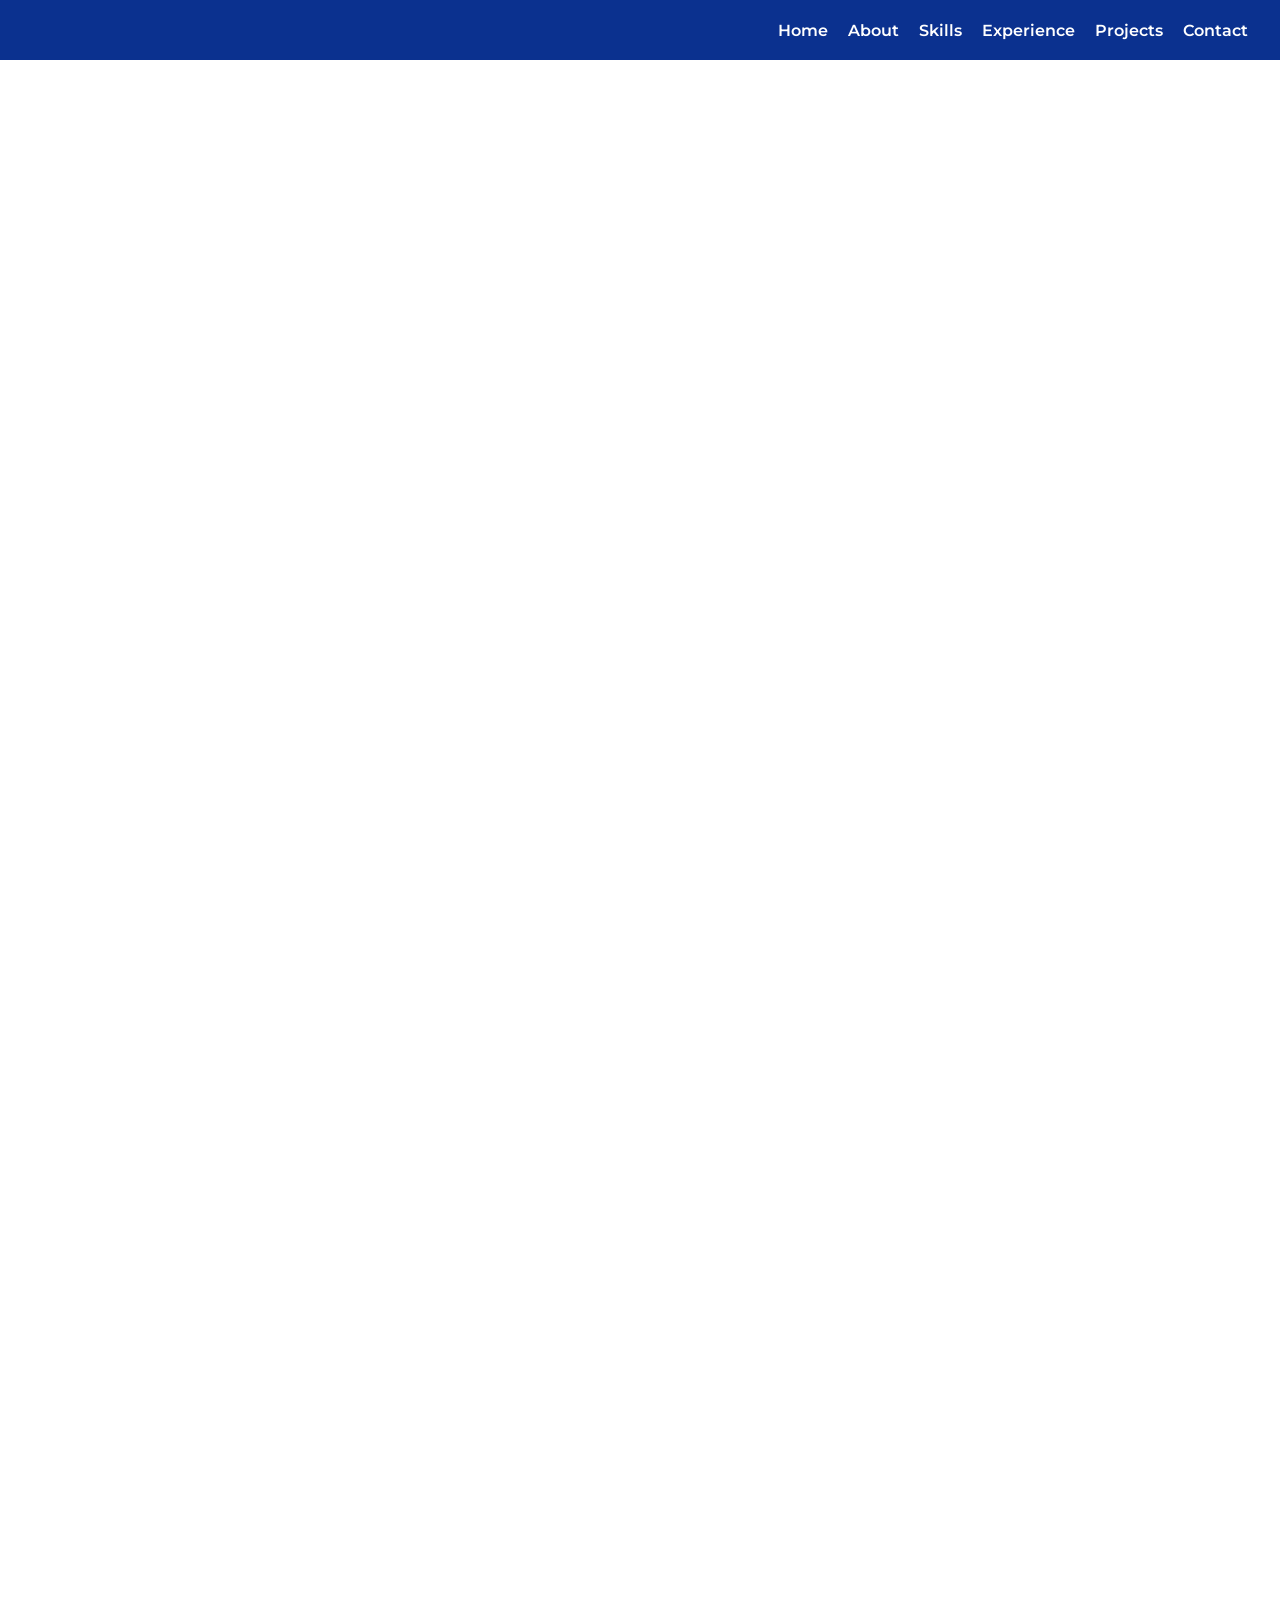
==== index.html @ 1edc6cfa "Update index.html" ====
<!DOCTYPE html>
<html lang="en">
<head>
  <meta charset="UTF-8">
  <meta name="viewport" content="width=device-width, initial-scale=1.0">
  <title>Martin Vu</title>
  <meta name="description" content="Martin Vu's Portfolio Site">
  <link rel="icon" href="/favicon.ico">
  <meta property="og:image" content="https://ik.imagekit.io/martinvu/Website_Preview_9UZVEzHGC6i.png?ik-sdk-version=javascript-1.4.3&updatedAt=1643933086408">
  <link rel="preconnect" href="https://fonts.googleapis.com">
  <link rel="preconnect" href="https://fonts.gstatic.com" crossorigin>
  <link href="https://fonts.googleapis.com/css2?family=Montserrat:wght@400;600&display=swap" rel="stylesheet">
  <link rel="icon" type="image/png" sizes="32x32" href="assets/favicon-32x32.png">
  <link rel="stylesheet" href="style.css">
  <link href='https://unpkg.com/boxicons@2.1.4/css/boxicons.min.css' rel='stylesheet'>
  <script src="https://cdn.jsdelivr.net/npm/typed.js@2.0.12"></script>
</head>
  <body id="app">
<!-- Navigation -->
<nav class="navbar">
  <!-- Hamburger Menu for Mobile/Tablet -->
  <div class="menu-toggle" onclick="toggleMenu()" id="menu-toggle">
    <span></span>
    <span></span>
    <span></span>
  </div>

  <!-- Dropdown Menu for Mobile/Tablet -->
  <div class="dropdown-menu" id="nav-links">
    <a href="#home">Home</a>
    <a href="#about">About</a>
    <a href="#skills">Skills</a>
    <a href="#experience">Experience</a>
    <a href="#projects">Projects</a>
    <a href="#contact">Contact</a>
  </div>

<!-- Top-Right Nav for Desktop -->
<div class="desktop-nav">
  <a href="#home">Home</a>
  <a href="#about">About</a>
  <a href="#skills">Skills</a>
  <a href="#experience">Experience</a>
  <a href="#projects">Projects</a>
  <a href="#contact">Contact</a>
</div>
</nav>
 <!-- Fullscreen Header (acts as #home section) -->
<header id="home">
  <div class="flex flex-col justify-center items-center h-screen text-center text-white">
    <!-- Typed.js strings -->
<div id="typed-strings">
  <p>Hi, I'm Martin Vu</p>
</div>
    <!-- Typed.js output -->
    <span id="typed" style="font-size: 3rem;"></span>

    <!-- Social Icons -->
    <div class="social-links mt-4">
      <a href="mailto:martinvu777@gmail.com" target="_blank" rel="noopener noreferrer" class="email">
        <i class="bx bx-envelope"></i>
      </a>
      <a href="https://www.linkedin.com/in/martin-k-vu/" target="_blank" rel="noopener noreferrer" class="linkedin">
        <i class="bx bxl-linkedin"></i>
      </a>
      <a href="https://github.com/martinkvu" target="_blank" rel="noopener noreferrer" class="github">
        <i class="bx bxl-github"></i>
      </a>
    </div>
  </div>
</header>


  <main id="main">
<section class="section" id="about">
    <h2 style="color: #0B318F;">About</h2>
  <div class="about-content">
    <div class="profile-container">
      <img src="assets/BEBE8C91-766B-4C2F-8E71-6CD8BD14B9A4.JPG" alt="Profile Picture" class="profile-picture">
    </div>
<div class="about-description" style="color: black;">
<p>
  I am a graduate of 
  <a href="https://www.utexas.edu/" style="color: #BF5700; text-decoration: none;" target="_blank">
    the University of Texas at Austin
  </a>
  with a Bachelor of Science in Mathematics, a minor in Business, and a certificate in Scientific Computation & Data Sciences.
</p>
            <p>Recently, I conducted research at UT’s Urban Ecosystem Streams, focusing on environmental science and data analysis. 
            My responsibilities encompassed exploratory data analysis, statistical analysis and modeling, data visualizations, 
            data science, and data mining.</p>
            
            <p> In my free time, I enjoy swimming, running, traveling, and playing the viola and the piano.</p>
        </div>
  </div>
</section>
    
    <section class="section" id="skills">
      <h2 style = "color: #0B318F;" >Skills</h2>
      <div class="skills-grid">
          <div class="col mt-4 aos-init aos-animate data-aos="zoom-in" data-aos-delay="100">
            <div class="icon-box iconbox-blue">
              <div class="icon">
                <img src="assets/python-logo-only.png">
              </div>
              <h4>Python</h4>
            </div>
          </div>
          <div class="col mt-4 aos-init aos-animate data-aos="zoom-in" data-aos-delay="100">
            <div class="icon-box iconbox-blue">
              <div class="icon">
                <img src="assets/R_logo.png">
              </div>
              <h4>R</h4>
            </div>
          </div>    
              <div class="col mt-4 aos-init aos-animate data-aos="zoom-in" data-aos-delay="100">
            <div class="icon-box iconbox-blue">
              <div class="icon">
                <img src="assets/sqllogo.png">
              </div>
              <h4>SQL</h4>
            </div>
          </div>    
<div class="col mt-4 aos-init aos-animate data-aos="zoom-in" data-aos-delay="100">
            <div class="icon-box iconbox-blue">
              <div class="icon">
                <img src="assets/htmllogo.png">
              </div>
              <h4>HTML</h4>
            </div>
          </div>    
<div class="col mt-4 aos-init aos-animate data-aos="zoom-in" data-aos-delay="100">
            <div class="icon-box iconbox-blue">
              <div class="icon">
                <img src="assets/csslogo.png">
              </div>
              <h4>CSS</h4>
            </div>
          </div>            
<div class="col mt-4 aos-init aos-animate data-aos="zoom-in" data-aos-delay="100">
            <div class="icon-box iconbox-blue">
              <div class="icon">
                <img src="assets/javascriptlogo.png">
              </div>
              <h4>JavaScript</h4>
            </div>
          </div>    
<div class="col mt-4 aos-init aos-animate data-aos="zoom-in" data-aos-delay="100">
            <div class="icon-box iconbox-blue">
              <div class="icon">
                <img src="assets/javalogo.png">
              </div>
              <h4>Java</h4>
            </div>
          </div>    
        <div class="col mt-4 aos-init aos-animate data-aos="zoom-in" data-aos-delay="100">
            <div class="icon-box iconbox-blue">
              <div class="icon">
                <img src="assets/excellogo.png">
              </div>
              <h4>Excel</h4>
            </div>
          </div>    
<div class="col mt-4 aos-init aos-animate data-aos="zoom-in" data-aos-delay="100">
            <div class="icon-box iconbox-blue">
              <div class="icon">
                <img src="assets/tableaulogo.png">
              </div>
              <h4>Tableau</h4>
            </div>
          </div>    
<div class="col mt-4 aos-init aos-animate data-aos="zoom-in" data-aos-delay="100">
            <div class="icon-box iconbox-blue">
              <div class="icon">
                <img src="assets/powerbilogo.png">
              </div>
              <h4>Power BI</h4>
            </div>
          </div>    
<div class="col mt-4 aos-init aos-animate data-aos="zoom-in" data-aos-delay="100">
            <div class="icon-box iconbox-blue">
              <div class="icon">
                <img src="assets/azurelogo.png">
              </div>
              <h4>Azure</h4>
            </div>
          </div>    
    <div class="col mt-4 aos-init aos-animate data-aos="zoom-in" data-aos-delay="100">
            <div class="icon-box iconbox-blue">
              <div class="icon">
                <img src="assets/matlablogo.png">
              </div>
              <h4>MATLAB</h4>
            </div>
          </div>        
<div class="col mt-4 aos-init aos-animate data-aos="zoom-in" data-aos-delay="100">
            <div class="icon-box iconbox-blue">
              <div class="icon">
                <img src="assets/c++logo.png">
              </div>
              <h4>C++</h4>
            </div>
          </div>    
<div class="col mt-4 aos-init aos-animate data-aos="zoom-in" data-aos-delay="100">
            <div class="icon-box iconbox-blue">
              <div class="icon">
                <img src="assets/snowflakelogo.png">
              </div>
              <h4>Snowflake</h4>
            </div>
          </div>   
        <div class="col mt-4 aos-init aos-animate data-aos="zoom-in" data-aos-delay="100">
            <div class="icon-box iconbox-blue">
              <div class="icon">
                <img src="assets/aws.png">
              </div>
            <h4 style="text-align: center;">Amazon Web Services (AWS)</h4>
            </div>
          </div>      
        <div class="col mt-4 aos-init aos-animate data-aos="zoom-in" data-aos-delay="100">
            <div class="icon-box iconbox-blue">
              <div class="icon">
                <img src="assets/reactjs.png">
              </div>
              <h4>React</h4>
            </div>
          </div>         
    </section>
<section class="section" id="experience">
  <h2 style="color: #0B318F;">Experience</h2>
  <div class="experience-grid">
    <div class="experience-box aos-init aos-animate" data-aos="zoom-in" data-aos-delay="100">
      <div class="icon">
        <img src="assets/urbeco.png" alt="Urban Ecosystems">
      </div>
  <h4>
    <a href="https://sites.utexas.edu/urbanecosystems/" target="_blank" class="experience-link">
      <strong>University of Texas Urban Ecosystems Stream</strong>
    </a>
  </h4>
  <p>Postbaccalaureate Researcher<br><em>August 2024 - Present</em></p>
  <ul>
  <li>Conducted an individual research project on the impact of organic pollutants on human health in Pacific Northwest streams to assess potential health risks to humans.</li>
  <li>Developed machine learning models to predict Waller Creek pollutant levels which have resulted in a 22% increase in accuracy compared to previous models.</li>
  <li>Mentored 108 students in Biology and Chemistry Labs and provided guidance in data analysis and research methods.</li>
  </ul>
    </div>

    <div class="experience-box aos-init aos-animate" data-aos="zoom-in" data-aos-delay="100">
      <div class="icon">
        <img src="assets/ppsc.png" alt="Prime Process Safety Center">
      </div>
  <h4>
    <a href="https://primeprocesssafety.com/" target="_blank" class="experience-link">
      <strong>Prime Process Safety Center</strong>
    </a>
  </h4>
    <p>Process Safety Lab Technician<br><em>August 2024 - March 2025</em></p>
    <ul>
    <li>Streamlined workflows to automate data processing that resulted in faster analysis in chemical data by 28%.</li>
    <li>Documented and analyzed test results from experimental data that improved safety protocols by identifying key safety metrics.</li>
    <li>Maintained and calibrated laboratory equipment which reduced errors and enhanced operational efficiency in data collection.</li>
    </ul>
    </div>

<div class="experience-box aos-init aos-animate" data-aos="zoom-in" data-aos-delay="100">
  <div class="icon">
    <img src="assets/urbeco.png" alt="Urban Ecosystems">
  </div>
  <h4>
    <a href="https://fri.cns.utexas.edu/research-streams/urban-ecosystems" target="_blank" class="experience-link">
      <strong>Freshman Research Initiative - Urban Ecosystems Stream, UT Austin</strong>
    </a>
  </h4>
  <p>Researcher<br><em>August 2020 - December 2021</em></p>
  <ul>
<li>Utilized Excel to analyze large datasets that improved the accuracy of environmental trends forecasting through predictive modeling.</li>
<li>Collaborated with researchers to analyze and transform environmental data into recommendations that enhanced Austin’s water quality.</li>
<li>Conducted laboratory analyses that ensured data accuracy and improved the reliability of environmental modeling for future research initiatives.</li>
</ul>
</div>
  </div>
</section>

<section class="section" id="projects">
  <h2 style="color: #0B318F;">Projects</h2>
  <div class="project-grid">
    <div class="project-box aos-init aos-animate" data-aos="zoom-in" data-aos-delay="100">
      <div class="icon">
      <img src="assets/MVWebsite.png" alt="My Website Image">
      </div>
      <h4><strong>Portfolio Website</strong></h4>
      <p><em>April 2025 - May 2025</em></p>
      <ul>
      <li>Developed a portfolio website using HTML and CSS for front-end development.</li>
      <li>Utilized JavaScript to develop both the front-end and back-end of the portfolio website.</li>
      </ul>
                <a href="https://github.com/martinkvu/martinkvu.github.io" target="_blank" class="view-project-btn">
    View Project <i class="bx bx-link-external"></i>  </a>
    </div>

    <div class="project-box aos-init aos-animate" data-aos="zoom-in" data-aos-delay="100">
      <div class="icon">
        <img src="assets/iopipnws.png" alt="Organic Pollutants Project">
      </div>
      <h4><strong>The Impacts of Organic Pollutants on Humans in the Pacific Northwest Streams</strong></h4>
      <p><em>January 2025 - April 2025</em></p>
      <ul>
      <li>Applied machine learning and regression to analyze pollutant distribution and identify health risk trends.</li>
      <li>Performed data cleaning on RSQA data for reliable analysis.</li>
      <li>Assessed the bioactivity of 14 pollutants using the ToxCast program to identify biological targets and evaluate health impacts.</li>
      </ul>
        <a href="https://drive.google.com/file/d/1F2JOc7eXMlIvNOQ5t23Ug5Mqg3uuJz4g/view?usp=sharing" target="_blank" class="view-project-btn">
    View Project <i class="bx bx-link-external"></i>
  </a>
    </div>

    <div class="project-box aos-init aos-animate" data-aos="zoom-in" data-aos-delay="100">
      <div class="icon">
        <img src="assets/wsruthed2025_urf_data_mining_poster.pptx.jpg" alt="Exploratory Data Analysis">
      </div>
      <h4><strong>Investigating the Impact of Chemical Pollutants on Streams and Health using Exploratory Data Analysis</strong></h4>
      <p><em>January 2025 - April 2025</em></p>
      <ul>
      <li>Developed a machine learning algorithm that improved environmental risk assessments on pollutant concentrations during baseflow and runoff conditions.</li>
      <li>Built interactive visualizations that identified correlations between organic pollutant levels and environmental factors which enabled mitigation strategies on 485 streams.</li>
      <li>Presented at the 2025 University of Texas at Austin’s College of Natural Science’s Technology & Science Undergraduate Research Forum.</li>
      </ul>
              <a href="https://drive.google.com/file/d/1tu_cGvZM3p7Exz22gnnPeYNzJXulzXxZ/view?usp=sharing" target="_blank" class="view-project-btn">
    View Project <i class="bx bx-link-external"></i>  </a>

    </div>

    <div class="project-box aos-init aos-animate" data-aos="zoom-in" data-aos-delay="100">
      <div class="icon">
        <img src="assets/kkngraph.png" alt="Air Pollution Prediction">
      </div>
      <h4><strong>Optimizing U.S. Air Pollution Prediction with Machine Learning and Cost-Effective Monitoring</strong></h4>
      <p><em>April 2024 - May 2024</em></p>
      <ul>
  <li>Developed machine learning models that analyze air quality data and improved forecasting accuracy through model optimization.</li>
  <li>Designed cost-effective monitoring systems that reduce operational costs for predicting air quality. </li>
  </ul>
     <!--          <a href="https://github.com/martinkvu/Optimizing-U.S.-Air-Pollution-Prediction-with-Machine-Learning-and-Cost-Effective-Monitoring-Project" target="_blank" class="view-project-btn">
    View Project <i class="bx bx-link-external"></i>  </a> -->

    </div>

    <div class="project-box aos-init aos-animate" data-aos="zoom-in" data-aos-delay="100">
      <div class="icon">
        <img src="assets/IMG_4522.jpg" alt="Comparative Analysis">
      </div>
      <h4><strong>Comparative Analysis of Non-Linear SVMs and Decision Trees on Simulated and Real-World Data</strong></h4>
      <p><em>April 2024 - May 2024</em></p>
      <ul>
        <li>Utilized machine learning to build financial models that improved model selection and cost-saving measures.</li>
  <li>Refined model selection that enhanced predictive accuracy for financial risk assessment and cost-benefit analysis.</li>
  </ul>
   <!--              <a href="https://github.com/martinkvu/Comparative-Analysis-of-Non-Linear-SVMs-and-Decision-Trees-on-Simulated-and-Real-World-Data" target="_blank" class="view-project-btn">
    View Project <i class="bx bx-link-external"></i>  </a> -->
    </div>

<div class="project-box aos-init aos-animate" data-aos="zoom-in" data-aos-delay="100">
  <div class="icon">
    <img src="assets/Urban Ecosystems-Team Stuart URF Poster Sp'21.jpg" alt="Habitat Assessment">
  </div>
  <h4><strong>Urban Ecosystems: Habitat Assessment</strong></h4>
  <p><em>January 2021 - April 2021</em></p>
  <ul>
    <li>Developed a comprehensive assessment of urban ecosystems in Austin by analyzing Fecal Indicator Bacteria (FIB) levels and their correlation with urban infrastructure.</li>
  <li>Quantitative and qualitative analyses were conducted across urban and green spaces using YSI multiprobe, CHEMetrics Kits, and PAM air quality monitors to evaluate water quality. </li>
  <li>Molecular Source Tracking was applied to identify human fecal contamination hotspots, and the impacts of greenspace on air and water quality were assessed to enhance the understanding of urban environmental health impact sustainable urban planning and policy decisions.</li>
  </ul>        
  <a href="https://drive.google.com/file/d/17IyTLs50BtMDMBvOStwoKv9GiCyIdnnn/view?usp=sharing" target="_blank" class="view-project-btn">
    View Project <i class="bx bx-link-external"></i>  </a>
</div>
</div>
</section>

    <section class="section" id="contact">
      <h2 style=" color: #0B318F;"	>Contact</h2>
      <div class="social-links">
        <a href="mailto:martinvu777@gmail.com" target="_blank" rel="noopener noreferrer" class="email"><i class="bx bx-envelope"></i></a>       
        <a href="https://www.linkedin.com/in/martin-k-vu/" target="_blank" rel="noopener noreferrer" class="linkedin"><i
            class="bx bxl-linkedin"></i></a>
        <a href="https://github.com/martinkvu" target="_blank" rel="noopener noreferrer" class="github"><i
            class="bx bxl-github"></i></a>
      </div>      
    </section>
</main>

<!-- === Preloader === -->
<div id="preloader">
  <div class="music-loader">
    <span></span>
    <span></span>
    <span></span>
    <span></span>
    <span></span>
  </div>
</div>

<!-- === Footer === -->
<footer style="background-color: #0B318F; color: white; padding: 20px; text-align: center;">
  <p>© 2025 Martin Vu. All rights reserved.</p>
</footer>

<!-- === External Scripts === -->
<script src="https://cdn.jsdelivr.net/npm/typed.js@2.0.12"></script>
<script src="script.js"></script>

<!-- === Page Load Effects === -->
<script src="https://cdn.jsdelivr.net/npm/typed.js@2.0.12"></script>
<script src="script.js"></script>
<script>
  document.documentElement.style.setProperty(
    '--scrollbar-width',
    window.innerWidth - document.documentElement.clientWidth + 'px'
  );
</script>

<script>
  const nav = document.getElementById("nav-links");
  const menuToggle = document.getElementById("menu-toggle");

  function toggleMenu() {
    if (nav.classList.contains("active")) {
      nav.classList.add("closing");
      nav.classList.remove("active");
      menuToggle.classList.remove("open");
      document.body.classList.remove("no-scroll");
      setTimeout(() => {
        nav.classList.remove("closing");
      }, 400);
    } else {
      nav.classList.remove("closing");
      nav.classList.add("active");
      menuToggle.classList.add("open");
      document.body.classList.add("no-scroll");
    }
  }
</script>

</body>
</html>
---- style.css ----
/* === RESET STYLES === */
:root {
  --scrollbar-width: 16px; /* Approx for Windows; macOS may hide it but this ensures consistency */
}

*, *::before, *::after {
  box-sizing: border-box;
  margin: 0;
  padding: 0;
}

html, body {
  width: 100%;
  height: 100%;
  font-family: 'Montserrat', sans-serif;
  background-color: #ffffff;
  color: #333;
  overflow-x: hidden;
}

/* === HEADER SECTION (Hero) === */
header#home {
  width: 100vw;
  height: 100vh;
  background-image: url('./assets/YNPBackgrounds.png');
  background-size: cover;
  background-position: center;
  background-repeat: no-repeat;
  display: flex;
  justify-content: center;
  align-items: center;
  text-align: center;
  color: white;
  position: relative;
  z-index: 1;
}

header#home > div {
  display: flex;
  flex-direction: column;
  align-items: center;
  gap: 1rem;
}

header#home h1 {
  font-size: 3rem;
}

header#home p {
  font-size: 1.5rem;
}

/* === TYPING EFFECT === */
#typed {
  font-size: 3rem;
  color: white;
  white-space: nowrap;
  overflow: hidden;
  display: inline-block;
  padding-left: 1rem;
  padding-right: 1rem;
  max-width: 100%;
  z-index: 2;
  border-right: 2px solid transparent;
  opacity: 0;                 /* Start fully invisible */
  pointer-events: none;
  visibility: hidden;         /* Prevent blinking */
  transition: opacity 0.4s ease-in-out, visibility 0s 0.4s;
}

body.loaded #typed {
  opacity: 1;                 /* Fade in with delay match */
  visibility: visible;
  pointer-events: auto;
  border-right: 2px solid white;
  transition-delay: 0.2s; /* Sync with startDelay: 200ms */
}


/* Hide source strings used by Typed.js */
#typed-strings {
  display: none;
}

/* Remove cursor after done */
#typed.done-typing {
  border-right: none !important;
}

#typed.done-typing + .typed-cursor {
  display: none !important;
}

/* Cursor animation */
.typed-cursor {
  font-size: 3rem;
  color: white;
  animation: blink-caret 0.8s step-end infinite;
}

@keyframes blink-caret {
  0%, 100% { border-color: transparent; }
  50% { border-color: white; }
}

/* Optional: Render workaround (keeps text sharp in some browsers) */
@keyframes typing-glitch-fix {
  0% {
    transform: translateZ(0);
  }
}

/* === MOBILE STYLES === */
@media (max-width: 768px) {
  #typed {
    font-size: 2rem;
    padding-left: 2rem;
    padding-right: 2rem;
    text-align: center;
  }

  .typed-cursor {
    font-size: 2rem;
  }
}


/* === NAVBAR STYLING === */
.navbar {
  position: fixed;
  top: 0;
  left: 0;
  right: 0; /* Ensures it doesn't exceed viewport */
  width: 100%;
  height: 60px;
  background-color: #0B318F;
  /*padding: 1rem 0;*/
  z-index: 1000;
  display: flex;
    justify-content: center; /* Center nav-content */
  /*justify-content: space-between;*/
  align-items: center;
  transition: background-color 0.3s ease;
    box-sizing: border-box;
    overflow-x: hidden; /* Prevents horizontal overflow on small screens */
}

.nav-content {
  width: calc(100% - var(--scrollbar-width, 0px)); /* Subtract scrollbar width */
  max-width: 1280px;
    margin: 0 auto;         /* ✅ Horizontally center the container */
    padding: 0 2rem;
      display: flex;
  justify-content: space-between;
  align-items: center;
  box-sizing: border-box;
}

.desktop-nav {
  display: flex;
  gap: 1.25rem;
  margin-left: auto;
  margin-right: 2rem;
  justify-content: flex-end;
}

.desktop-nav a {
  color: white;
  font-weight: 600;
  text-decoration: none;
  font-size: 1rem;
  transition: color 0.3s ease;
}

.desktop-nav a:hover,
.desktop-nav a.active {
  color: #CC0000;
}
.navbar.scrolled {
  background-color: #0B318F;
}
/* === HAMBURGER MENU === */
.menu-toggle {
  display: none;
  flex-direction: column;
  justify-content: space-between;
  width: 30px;
  height: 24px;
  cursor: pointer;
  position: fixed;
  top: 1rem;
  right: 1.5rem;
  z-index: 1103;
}

.menu-toggle span {
  height: 4px;
  width: 100%;
  background-color: #CC0000;
  border-radius: 2px;
  transition: all 0.4s ease;
  transform-origin: center;
}

.menu-toggle.open span:nth-child(1) {
  transform: rotate(45deg) translateY(10px);
}

.menu-toggle.open span:nth-child(2) {
  opacity: 0;
}

.menu-toggle.open span:nth-child(3) {
  transform: rotate(-45deg) translateY(-10px);
}

/* === DROPDOWN MENU === */
.dropdown-menu {
  position: fixed;
  top: 0;
  right: 0;
  width: 100vw;
  height: 100vh;
  background-color: #0B318F;
  display: flex;
  flex-direction: column;
  justify-content: center;
  align-items: center;
  transform: translateX(100%);
  opacity: 0;
  transition: transform 0.4s ease, opacity 0.4s ease;
  z-index: 1100;
  pointer-events: none;
}

/* Active menu state (slide-in) */
.dropdown-menu.active {
  transform: translateX(0);
  opacity: 1;
  pointer-events: auto;
}

/* Closing state for animation */
.dropdown-menu.closing {
  transform: translateX(100%);
  opacity: 0;
}

.dropdown-menu a {
  color: white;
  font-size: 1.5rem;
  margin: 1rem 0;
  text-decoration: none;
  transition: color 0.3s ease;
}

.dropdown-menu a:hover {
  color: #CC0000;
}
#about, #skills, #experience, #projects, #contact {
  scroll-margin-top: 60px; /* Adjust based on your navbar height */
}
/* === RESPONSIVE RULES === */
@media (max-width: 768px) {
  .navbar{
    background-color: transparent;
  }
  .menu-toggle {
    display: flex;
  }

  .desktop-nav {
    display: none;
  }

  .close-btn {
    position: absolute;
    top: 1rem;
    right: 1.5rem;
    font-size: 2rem;
    color: white;
    cursor: pointer;
  }

  /* Let JS control visibility on mobile */
  .dropdown-menu {
    display: flex;
  }
   .dropdown-menu.active {
    pointer-events: auto;
  }

}

@media (min-width: 769px) {
  .menu-toggle {
    display: none;
  }

  /* Keep hidden on desktop view */
  .dropdown-menu {
    display: none !important;
  }

  .desktop-nav {
    display: flex;
  }
}

/* === Utility: Prevent scroll when menu is open === */
body.no-scroll {
  overflow: hidden;
}



/* === MAIN SECTION === */
main {
  background-color: #ffffff;
  padding-top: 0;
}

/* === SECTION STYLING === */
section {
  padding: 2rem;
  max-width: 1200px;
  margin: auto;
}

section > div {
  padding: 0;
  margin: 0;
  background: none;
  border-radius: 0;
  box-shadow: none;
}

h2 {
  color: #2c3e50;
  margin-bottom: 1rem;
}

a {
  color: #2980b9;
}

.social-links {
  margin-top: 1rem;
  display: flex;
  justify-content: center;
  gap: 1.5rem;
  padding-inline: calc(var(--scrollbar-width, 0px) / 2);
  min-height: 3rem; /* Prevent layout shift by reserving height */
    box-sizing: border-box;

}

/* Optional: Consistent icon container sizing */
.social-links a {
  font-size: 2rem;
  color: white;
  transition: transform 0.3s ease, color 0.3s ease;
  align-items: center;
  justify-content: center;
  min-width: 3rem;
  min-height: 3rem;
}

/* Hover animation */
.social-links a:hover {
  color: #2980b9;
  transform: scale(1.2);
}

/* Fixed position version for floating icons */
.social-links.fixed {
  position: fixed;
  bottom: 20px;
  left: 50%;
  transform: translateX(-50%);
  z-index: 1000;
}

#home .social-links {
  margin-top: 1rem;
  display: flex;
  justify-content: center;
  align-items: center;
  gap: 1.5rem;
  padding-inline: calc(var(--scrollbar-width, 0px) / 2);
  min-height: 3rem;         /* Lock vertical space */
  height: 3rem;             /* 👈 Add fixed height to lock layout */
  box-sizing: border-box;
  visibility: hidden;
  opacity: 0;
  transition: opacity 0.3s ease, visibility 0s 0.3s; /* Prevent jump on preload removal */
}

body.loaded #home .social-links{
  visibility: visible;
  opacity:1;
}
/* === CONTACT SECTION === */
#contact h2 {
  text-align: center;
}

#contact {
  color: navy;
  margin-bottom: 0;
  padding-bottom: 0;
}

#contact a {
  color: navy;
}

#contact a:hover {
  color: #000080;
}

#contact .bx {
  color: navy;
}

/* About Section Styling */
#about {
  padding: 2rem;
  max-width: 1200px;
  margin: auto;
  display: flex;
  flex-direction: column;
  align-items: center;
  justify-content: center;
  background-color: #fff;
}

/* Flex layout for content */
.about-content {
  display: flex;
  flex-direction: column;
  align-items: center;
  gap: 2rem;
  width: 100%;
}

/* Profile Container */
#about .profile-container {
  display: flex;
  justify-content: center;
  align-items: center;
  margin: 1rem auto;
}

/* Profile Picture Styling */
.profile-picture {
  width: 200px;
  height: 200px;
  border-radius: 50%;
  object-fit: cover;
  object-position: center;
}

/* About Text Styling */
.about-description {
  display: flex;
  flex-direction: column;
  gap: 1.5rem;
  max-width: 600px;
  text-align: left;
  color: #333;
}

#about .about-description p {
  font-size: 1.2rem;
  line-height: 1.6;
  margin-bottom: 1rem;
}

/* About Heading */
#about h2 {
  color: #0B318F;
  font-size: 2rem;
  margin-right: auto;
  margin-bottom: 1rem;
}

/* Desktop Layout: Two-column */
@media (min-width: 769px) {
  .about-content {
    flex-direction: row;
    justify-content: flex-start;
    align-items: flex-start;
    max-width: 1200px;
    margin: 0 auto;
  }

  #about .profile-container {
    flex: 0 0 200px;
    margin: 0;
    justify-content: flex-start;
    align-items: flex-start;
  }

  .profile-picture {
    margin: 0;
  }

  .about-description {
    flex: 1;
  }
}

/* Responsive Design for Mobile */
@media (max-width: 768px) {
  .about-content {
    flex-direction: column;
    align-items: center;
    text-align: center;
  }

  .profile-picture {
    width: 200px;
    height: 200px;
    margin-bottom: 1rem;
  }

  .about-description {
    font-size: 1rem;
    text-align: center;
  }

  #about h2 {
    margin: auto;
  }
}


/* === SKILLS SECTION === */
#skills {
  padding: 2rem;
  max-width: 1200px; /* Match the experience section width */
  margin: auto;
}

/* Skills Grid: Fix alignment and reduce spacing */
.skills-grid {
  display: grid;
  gap: 5px; /* Reduced gap for tighter spacing */
  justify-content: start; /* Align to the left */
  padding-bottom: 50px;
  align-items: stretch;
  background-color: white;
  width: 100%; /* Full width within the parent */
  grid-auto-rows: 1fr; /* Ensures uniform height for all items */
  box-sizing: border-box;
}

/* Icon Box Styling */
.icon-box {
  background-color: navy;
  color: white;
  border-radius: 10px;
  padding: 0.8rem;
  display: flex;
  flex-direction: column;
  justify-content: center;
  align-items: center;
  transition: transform 0.3s ease, box-shadow 0.3s ease;
  height: auto;
  width: 100%;
  aspect-ratio: 1 / 1;
  box-sizing: border-box;
}

.icon-box:hover {
  transform: scale(1.05);
  box-shadow: 0 6px 16px rgba(0, 0, 0, 0.1);
}

.icon img {
  width: 30px;
  height: 32px;
  object-fit: contain;
  margin-bottom: 0.5rem;
}

.icon-box h4 {
  font-size: 0.8rem;
  font-weight: 600;
  margin: 0;
  color: white;
}

/* Desktop Specific Adjustment: Fixed horizontal gap */
@media (min-width: 1046px) {
  .skills-grid {
    grid-template-columns: repeat(8, 1fr); /* Medium-sized screen layout */
    column-gap: 5px; /* Reduced horizontal gap */
    row-gap: 5px; /* Reduced vertical gap */
  }
}

@media (min-width: 768px) and (max-width: 1045px) {
  .skills-grid {
    grid-template-columns: repeat(4, 1fr); /* Medium-sized screen layout */
    column-gap: 5px; /* Reduced horizontal gap */
    row-gap: 5px; /* Reduced vertical gap */
  }
}

@media (min-width: 261px) and (max-width: 767px) {
  .skills-grid {
    grid-template-columns: repeat(2, 1fr); /* Adjusted for smaller screens */
    column-gap: 5px; /* Reduced horizontal gap */
    row-gap: 5px; /* Reduced vertical gap */
    margin: auto;
  }
}

@media (max-width: 260px) {
  .skills-grid {
    grid-template-columns: 1fr;
    column-gap: 5px; /* Reduced horizontal gap */
    row-gap: 5px; /* Reduced vertical gap */
    margin: auto;
  }
}

/* Ensuring consistent height and width */
.icon-box {
  min-height: 120px;
  max-width: 160px;
}

/* Skills Header */
#skills h2 {
  color: #0B318F;
  font-size: 2rem;
  margin-left: 0; /* Align with experience heading */
  margin-bottom: 1rem;

}

/* === EXPERIENCE & PROJECT SECTION === */
#experience, #projects {
  padding: 2rem;
  max-width: 1200px;
  margin: auto;
}

#experience h2, #projects h2 {
  color: #0B318F;
  font-size: 2rem;
  margin-left: 0; /* Align headers to the left */
}


.experience-grid, .project-grid {
  display: grid;
  column-gap: 15px; /* Reduced horizontal gap */
  row-gap: 20px; /* Reduced vertical gap */
  justify-content: center;
  padding-bottom: 50px;
  align-items: stretch;
  background-color: transparent;
}

/* Box Styling */
.experience-box, .project-box {
  background-color: navy;
  color: white;
  border-radius: 10px;
  padding: 1rem;
  display: flex;
  flex-direction: column;
  justify-content: center;
  align-items: center;
  transition: transform 0.3s ease, box-shadow 0.3s ease;
  /* box-shadow: 0 4px 12px rgba(0, 0, 0, 0.05); */
  width: 100%;
  min-height: 400px; /* Increased height for better image fit */
  text-align: center;
}

/* Remove the unwanted black background */
.experience-grid, .project-grid {
  background: none !important;
  border-radius: 0 !important;
  padding: 0 !important;
  box-shadow: none !important;
}

/* Hover Effect */
/*.experience-box:hover, .project-box:hover {
  transform: scale(1.05);
  box-shadow: 0 6px 16px rgba(0, 0, 0, 0.1);
}*/

/* Text Styling */
.experience-box h4, .project-box h4 {
  font-size: 1.2rem;
  font-weight: 600;
  margin: 0.5rem 0;
  color: white;
}

.experience-box p, .project-box p {
  font-size: 1rem;
  margin: 0.25rem 0;
  color: white;
}

/* Image Styling for Project Boxes */
.project-box .icon img {  
  width: 100%;         /* Make image take the full width of the box */
  height: auto;        /* Maintain the original aspect ratio */
  object-fit: contain; /* Ensure the entire image fits without cropping */
  max-height: 200px;   /* Limit height for better presentation */
  margin: 0.5rem 0;
  border-radius: 5px;
}
/* Image Styling for Experience Boxes */
.experience-box .icon img {  
  width: 100%;         /* Make image take the full width of the box */
  height: auto;        /* Maintain the original aspect ratio */
  object-fit: contain; /* Ensure the entire image fits without cropping */
  max-height: 200px;   /* Limit height for better presentation */
  margin: 0.5rem 0;
  border-radius: 5px;
}
/* Bulllet Points */
.experience-box ul, .project-box ul {
  list-style-type: disc;
  padding-left: 1.5rem;
  margin: 0.5rem 0;
  text-align: left;
}

.experience-box li, .project-box li {
  margin-bottom: 0.5rem;
  line-height: 1.4;
}

/* Responsive Grid Layout */
@media (min-width: 992px) {
  .experience-grid, .project-grid {
    grid-template-columns: auto;
    grid-template-columns: repeat(3, 1fr);
  }
}

@media (min-width: 768px) and (max-width: 991px) {
  .experience-grid, .project-grid {
    grid-template-columns: auto;
    grid-template-columns: repeat(3, 1fr);
  }
}

@media (min-width: 261px) and (max-width: 767px) {
  .experience-grid, .project-grid {
    grid-template-columns: 1fr;
    margin: auto;
    column-gap: 15px; /* Reduced horizontal gap */
    row-gap: 25px; /* Reduced vertical gap */
  }
}

@media (max-width: 260px) {
  .experience-grid, .project-grid {
    grid-template-columns: 1fr;
    margin: auto;
    column-gap: 15px; /* Reduced horizontal gap */
    row-gap: 25px; /* Reduced vertical gap */
  }
}

/* Mobile Adjustment */
@media (max-width: 767px) {
  .experience-box, .project-box {
    min-height: 250px; /* Reduced height for mobile */
    padding: 0.75rem;
    margin: auto;
  }

  .experience-box h4, .project-box h4 {
    font-size: 1.1rem; /* Adjusted font size for mobile */
  }

  .experience-box p, .project-box p {
    font-size: 0.9rem; /* Slightly smaller text */
  }

  /* Mobile Image Fix for Project */
 .project-box .icon img {
    width: 90%;         /* Reduce size for mobile devices */
    max-height: 180px;  /* Adjusted max height for better fit */
  }
  /* Mobile Image Fix for Experience */
 .experience-box .icon img {
    width: 90%;         /* Reduce size for mobile devices */
    max-height: 180px;  /* Adjusted max height for better fit */
  }
#experience h2, #projects h2, #skills h2 {
  color: #0B318F;
  font-size: 2rem;
  margin: auto; /* Align headers to the left */
  text-align: center; /* Explicitly centers the text */
  display: block; /* Ensures proper block layout */
  margin-bottom: 1.5rem;
}

}


/* === FOOTER === */
footer {
  margin: 0;
  padding: 20px;
  background-color: black;
  color: white;
  text-align: center;
  margin-top: 0;
}

/* === Preloader === */
#preloader {
  position: fixed;
  top: 0;
  left: 0;
  right: 0;
  bottom: 0;
  z-index: 9999;
  overflow: hidden;
  background: #fff;
  display: flex;
  justify-content: center;
  align-items: center;
}

#preloader .music-loader {
  display: flex;
  gap: 5px;
  align-items: center;
  height: 80px;
}

#preloader .music-loader span {
  display: block;
  width: 6px;
  height: 40px;
  background: red;
  transform-origin: center center;
  animation: wave-scale 1s infinite ease-in-out;
}

#preloader .music-loader span:nth-child(1) { animation-delay: 0s; }
#preloader .music-loader span:nth-child(2) { animation-delay: 0.15s; }
#preloader .music-loader span:nth-child(3) { animation-delay: 0.3s; }
#preloader .music-loader span:nth-child(4) { animation-delay: 0.15s; }
#preloader .music-loader span:nth-child(5) { animation-delay: 0s; }

@keyframes wave-scale {
  0%, 100% { transform: scaleY(1); }
  50% { transform: scaleY(2); }
}

body.preloading {
  overflow: hidden;
  width: 100vw; /* Prevents layout shift caused by scrollbar toggle */
}

/* === AOS Reset for Mobile === */
@media screen and (max-width: 768px) {
  [data-aos-delay] {
    transition-delay: 0 !important;
  }
}


/* Experience Link Styling */
.experience-link {
  color: white;           /* Match text color */
  text-decoration: none;  /* Remove underline */
  transition: color 0.3s ease;
}

.experience-link:hover {
  color: white;         /* Light blue on hover */
}

/* Maintain font size and styling within the Experience Box */
.experience-box h4 a {
  font-size: inherit;
  font-weight: inherit;
  color: inherit;
}

#contact {
  text-align: center;
}

/* Skills Header */
#contact h2 {
  color: #0B318F;
  font-size: 2rem;
   margin-bottom: 1rem;
}
/* Social links adjustment */
#contact .social-links {
  background: none !important;
  border-radius: 0 !important;
  padding: 0 !important;
  box-shadow: none !important;
  margin-bottom: 5rem; /* Add space below social buttons */
  display: flex;
  justify-content: center;
  align-items: center;        /* ✅ Align vertically */
  gap: 0.75rem; /* Space between each button */
  flex-wrap: wrap;
  margin: 0 auto;            /* Ensures horizontal centering */
  width: fit-content;        /* Shrinks container to icon width */
}

#contact .social-links a {
  font-size: 1.5rem;
  color: white;
  transition: transform 0.3s ease, color 0.3s ease;
}



/* Project Box Styling */
.project-box {
  background-color: navy;
  color: white;
  border-radius: 10px;
  padding: 1rem;
  display: flex;
  flex-direction: column;
  justify-content: center;
  align-items: center;
  transition: transform 0.3s ease, box-shadow 0.3s ease;
  box-shadow: 0 4px 12px rgba(0, 0, 0, 0.05);
  width: 100%;
  min-height: 300px;
  text-align: center;
}

.view-project-btn {
  background-color: #CC0000;
  color: white;
  padding: 0.5rem 1rem;
  border: none;
  border-radius: 5px;
  margin-top: 1rem;
  display: inline-flex;
  align-items: center;
  gap: 5px;
  text-decoration: none;
  transition: background-color 0.3s ease;
}

.view-project-btn:hover {
  background-color: darkred;
}

.view-project-btn i {
  font-size: 1rem;
}

body {
  padding-right: var(--scrollbar-fix, 0px);
  transition: none !important; /* Prevent animation during shift */
}
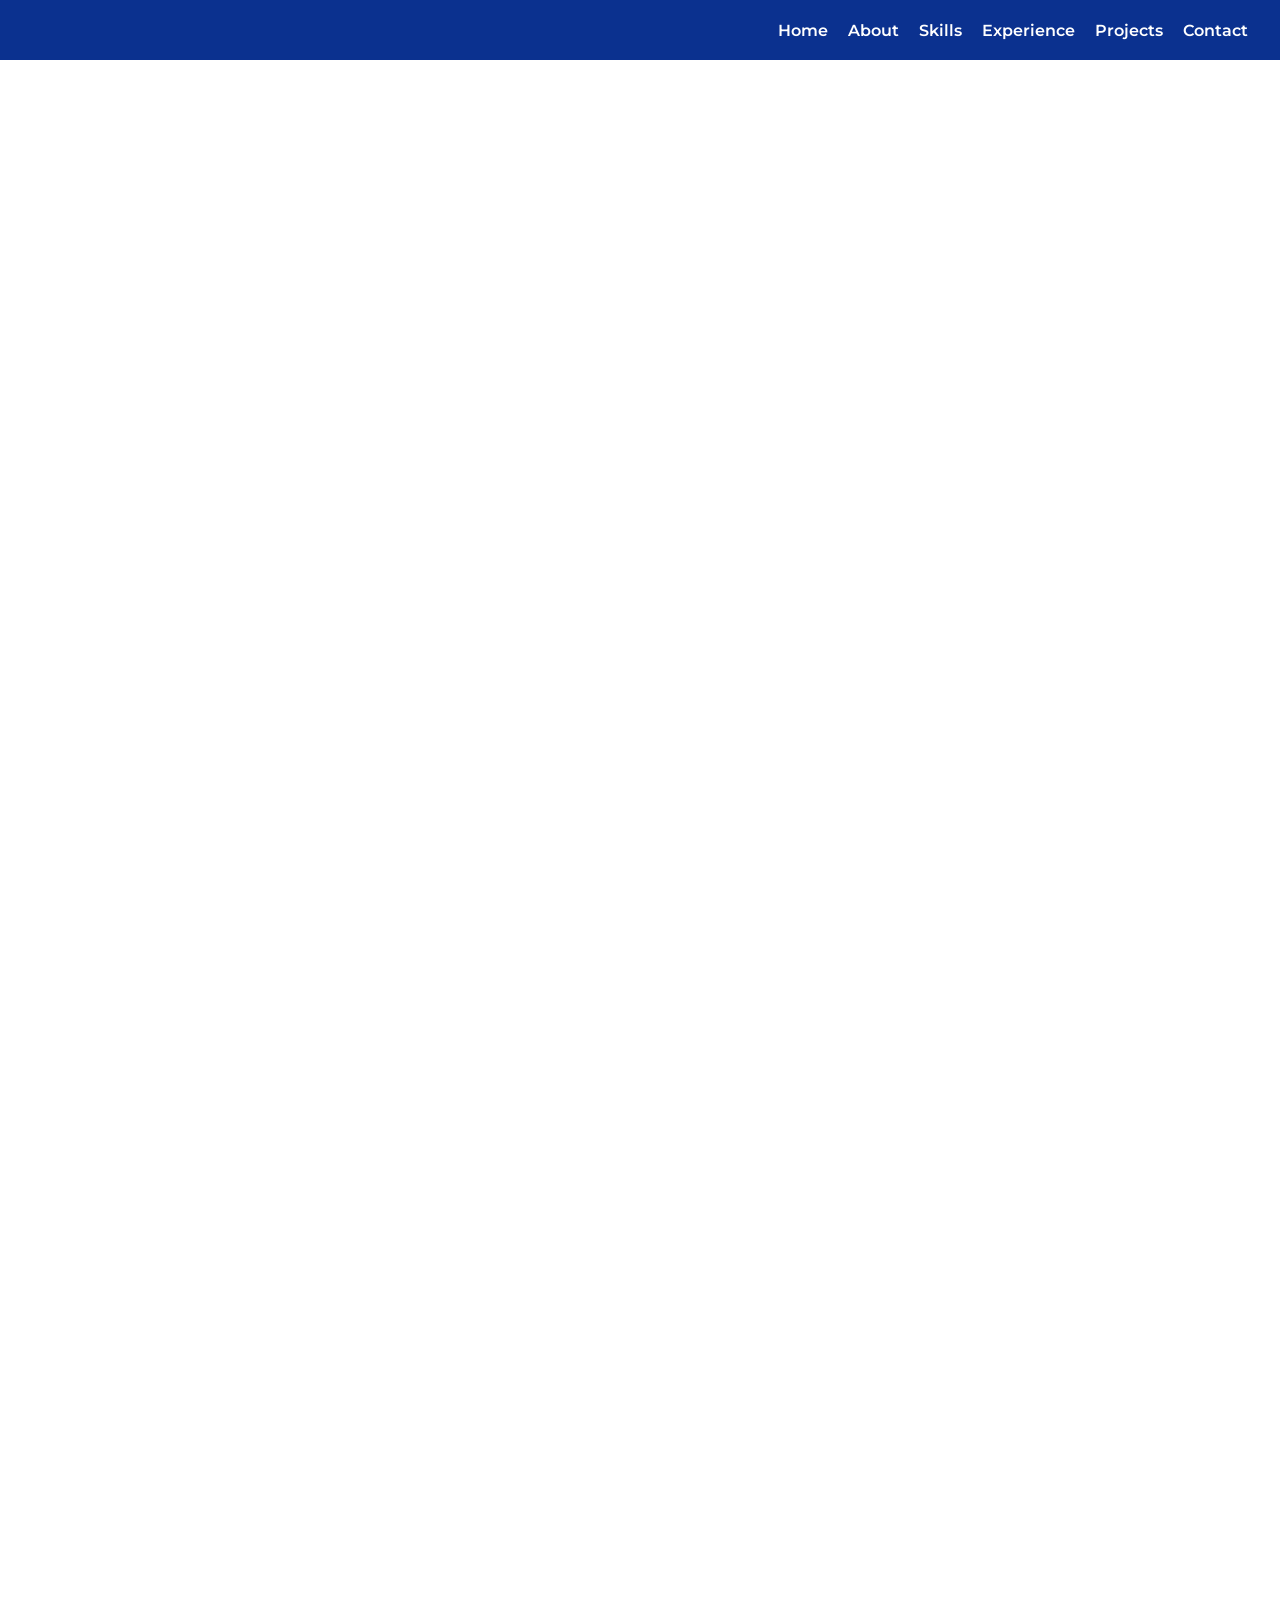
==== commit 9fcde77f: "Update index.html" ====
--- a/index.html
+++ b/index.html
@@ -84,13 +84,13 @@
   <a href="https://www.utexas.edu/" style="color: #BF5700; text-decoration: none;" target="_blank">
     the University of Texas at Austin
   </a>
-  with a Bachelor of Science in Mathematics, a minor in Business, and a certificate in Scientific Computation & Data Sciences.
+  with a Bachelor of Science in Mathematics, a minor in Business, and a certificate in Scientific Computation & Data Sciences. I am a current Data Science Graduate Student at Boston University.
 </p>
-            <p>Recently, I conducted research at UT’s Urban Ecosystem Streams, focusing on environmental science and data analysis. 
+            <p>I conducted research at UT’s Urban Ecosystem Streams, focusing on environmental science and data analysis. 
             My responsibilities encompassed exploratory data analysis, statistical analysis and modeling, data visualizations, 
             data science, and data mining.</p>
             
-            <p> In my free time, I enjoy swimming, running, traveling, and playing the viola and the piano.</p>
+            <p> In my free time, I enjoy swimming, running, traveling, mahjong, photography, and playing the viola and the piano.</p>
         </div>
   </div>
 </section>
@@ -239,7 +239,7 @@
       <strong>University of Texas Urban Ecosystems Stream</strong>
     </a>
   </h4>
-  <p>Postbaccalaureate Researcher<br><em>August 2024 - Present</em></p>
+  <p>Postbaccalaureate Researcher<br><em>August 2024 - July 2025</em></p>
   <ul>
   <li>Conducted an individual research project on the impact of organic pollutants on human health in Pacific Northwest streams to assess potential health risks to humans.</li>
   <li>Developed machine learning models to predict Waller Creek pollutant levels which have resulted in a 22% increase in accuracy compared to previous models.</li>
@@ -256,7 +256,7 @@
       <strong>Prime Process Safety Center</strong>
     </a>
   </h4>
-    <p>Process Safety Lab Technician<br><em>August 2024 - March 2025</em></p>
+    <p>Process Safety Lab Technician (part-time) <br><em>August 2024 - March 2025</em></p>
     <ul>
     <li>Streamlined workflows to automate data processing that resulted in faster analysis in chemical data by 28%.</li>
     <li>Documented and analyzed test results from experimental data that improved safety protocols by identifying key safety metrics.</li>
@@ -273,7 +273,7 @@
       <strong>Freshman Research Initiative - Urban Ecosystems Stream, UT Austin</strong>
     </a>
   </h4>
-  <p>Researcher<br><em>August 2020 - December 2021</em></p>
+  <p>Undergraduate Researcher<br><em>August 2020 - December 2021</em></p>
   <ul>
 <li>Utilized Excel to analyze large datasets that improved the accuracy of environmental trends forecasting through predictive modeling.</li>
 <li>Collaborated with researchers to analyze and transform environmental data into recommendations that enhanced Austin’s water quality.</li>
@@ -286,6 +286,55 @@
 <section class="section" id="projects">
   <h2 style="color: #0B318F;">Projects</h2>
   <div class="project-grid">
+        <div class="project-box aos-init aos-animate" data-aos="zoom-in" data-aos-delay="100">
+      <div class="icon">
+      </div>
+      <h4><strong>Multimodal Data for Predictive Failure and Anomaly Detection</strong></h4>
+      <p><em>February 2026 - Present</em></p>
+      <ul>
+      <li>Building an end-to-end pipeline to detect anomalies and predict failures in large-scale systems using time-series, sensor, and log data.</li>
+      </ul>
+                <a href="https://github.com/martinkvu/Multimodal-Data-for-Predictive-Failure-and-Anomaly-Detection" target="_blank" class="view-project-btn">
+    View Project <i class="bx bx-link-external"></i>  </a>
+    </div>
+        <div class="project-box aos-init aos-animate" data-aos="zoom-in" data-aos-delay="100">
+      <div class="icon">
+      </div>
+      <h4><strong>Cancer Mortality & Prevention</strong></h4>
+      <p><em>January 2026 - March 2026</em></p>
+      <ul>
+        <li>Developing a random forest model to identify key causes of cancer mortality in the United States.</li>
+<li>Integrating CDC data and validating results with cross-validation and analyses to support cancer prevention.</li>
+      </ul>
+                <a href="https://github.com/martinkvu/Cancer-Mortality-Prevention" target="_blank" class="view-project-btn">
+    View Project <i class="bx bx-link-external"></i>  </a>
+    </div>
+        <div class="project-box aos-init aos-animate" data-aos="zoom-in" data-aos-delay="100">
+      <div class="icon">
+      </div>
+      <h4><strong>Spotify Top Songs Over 9 Years</strong></h4>
+      <p><em>December 2025 - March 2026</em></p>
+      <ul>
+      <li>Analyzing Top Songs on Personal Spotify from 2017 to 2025 by utilizing support vector model to improve model selection on datasets.</li>
+      <li>Refining a decision tree model to enhance predictive accuracy on top songs datasets.</li>
+      </ul>
+                <a href="https://github.com/martinkvu/martinkvu.github.io" target="_blank" class="view-project-btn">
+    View Project <i class="bx bx-link-external"></i>  </a>
+    </div>
+        <div class="project-box aos-init aos-animate" data-aos="zoom-in" data-aos-delay="100">
+      <div class="icon">
+      <img src="assets/MVWebsite.png" alt="My Website Image">
+      </div>
+      <h4><strong>Portfolio Website</strong></h4>
+      <p><em>April 2025 - May 2025</em></p>
+      <ul>
+      <li>Developed a portfolio website using HTML and CSS for front-end development.</li>
+      <li>Utilized JavaScript to develop both the front-end and back-end of the portfolio website.</li>
+      </ul>
+                <a href="https://github.com/martinkvu/martinkvu.github.io" target="_blank" class="view-project-btn">
+    View Project <i class="bx bx-link-external"></i>  </a>
+    </div>
+    
     <div class="project-box aos-init aos-animate" data-aos="zoom-in" data-aos-delay="100">
       <div class="icon">
       <img src="assets/MVWebsite.png" alt="My Website Image">
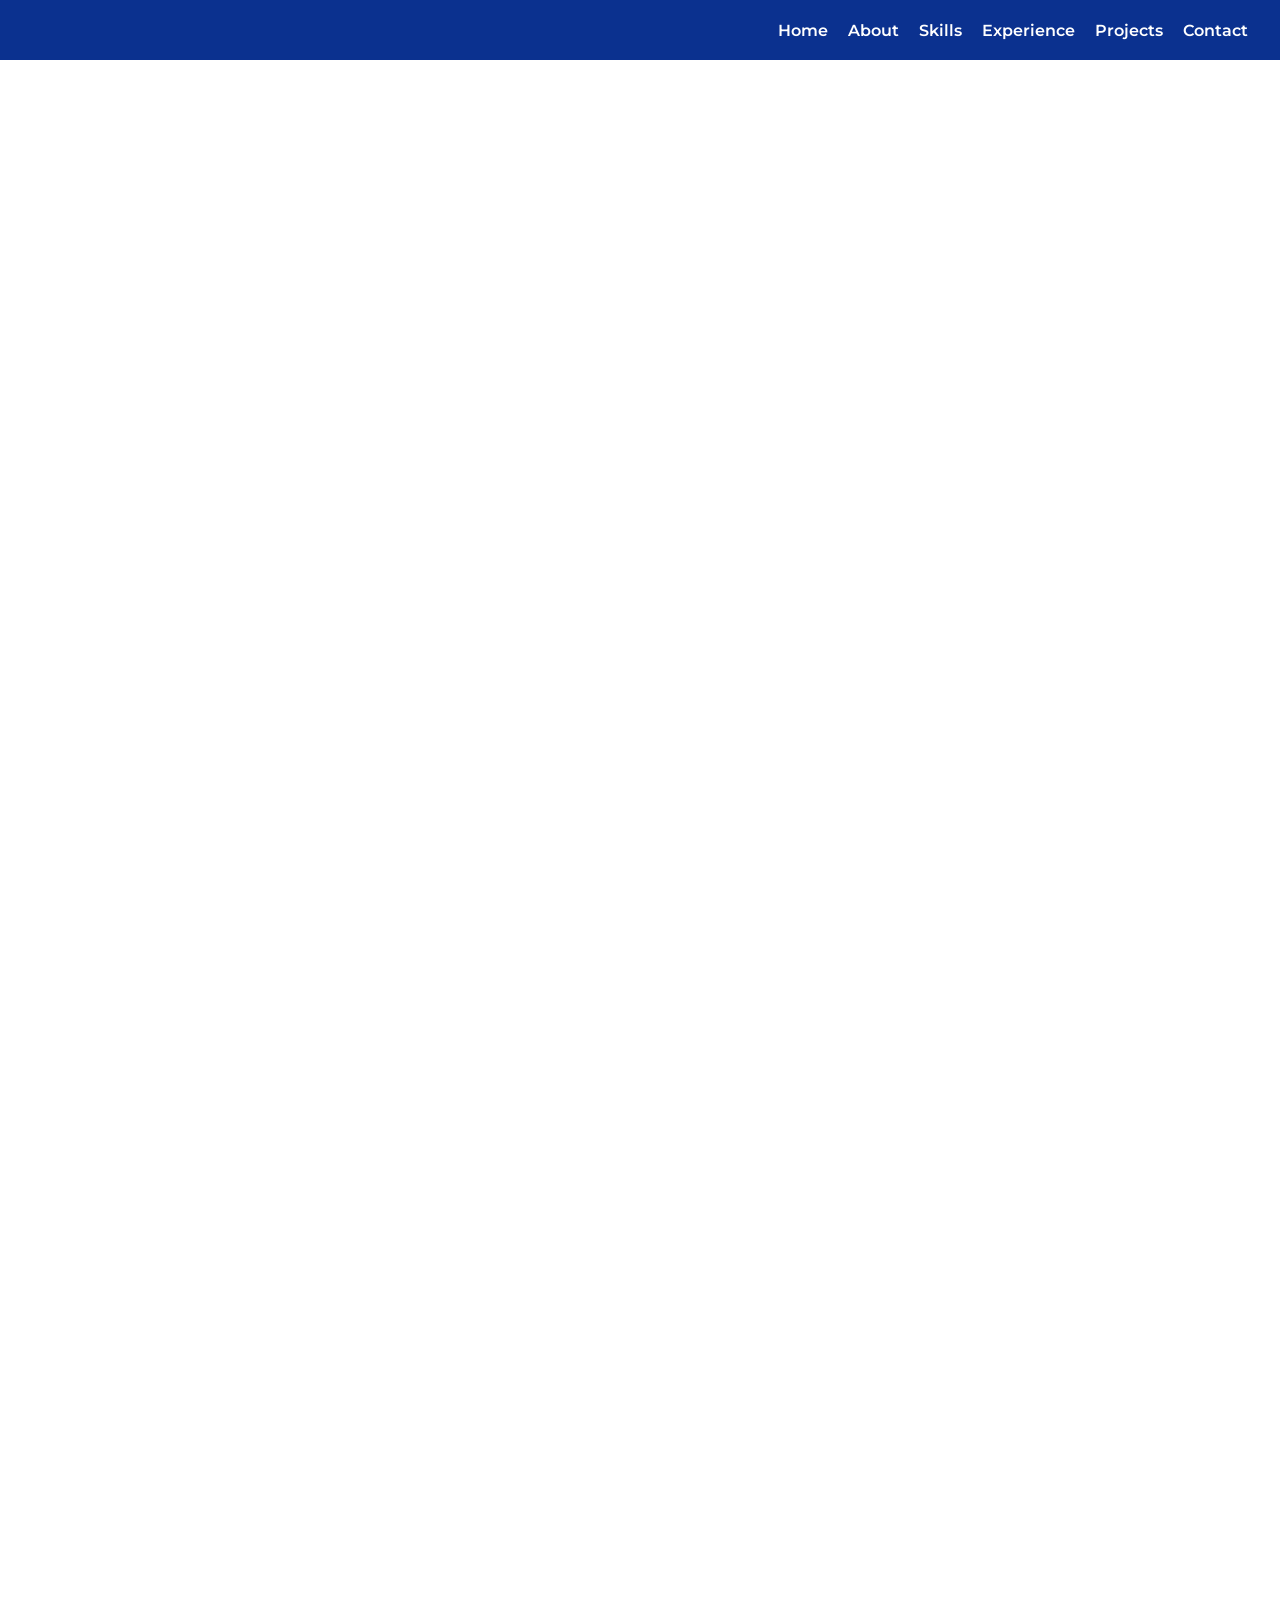
==== commit f42831c8: "Remove portfolio website project details Removed project details for the portfolio website from inde" ====
--- a/index.html
+++ b/index.html
@@ -321,19 +321,6 @@
                 <a href="https://github.com/martinkvu/martinkvu.github.io" target="_blank" class="view-project-btn">
     View Project <i class="bx bx-link-external"></i>  </a>
     </div>
-        <div class="project-box aos-init aos-animate" data-aos="zoom-in" data-aos-delay="100">
-      <div class="icon">
-      <img src="assets/MVWebsite.png" alt="My Website Image">
-      </div>
-      <h4><strong>Portfolio Website</strong></h4>
-      <p><em>April 2025 - May 2025</em></p>
-      <ul>
-      <li>Developed a portfolio website using HTML and CSS for front-end development.</li>
-      <li>Utilized JavaScript to develop both the front-end and back-end of the portfolio website.</li>
-      </ul>
-                <a href="https://github.com/martinkvu/martinkvu.github.io" target="_blank" class="view-project-btn">
-    View Project <i class="bx bx-link-external"></i>  </a>
-    </div>
     
     <div class="project-box aos-init aos-animate" data-aos="zoom-in" data-aos-delay="100">
       <div class="icon">
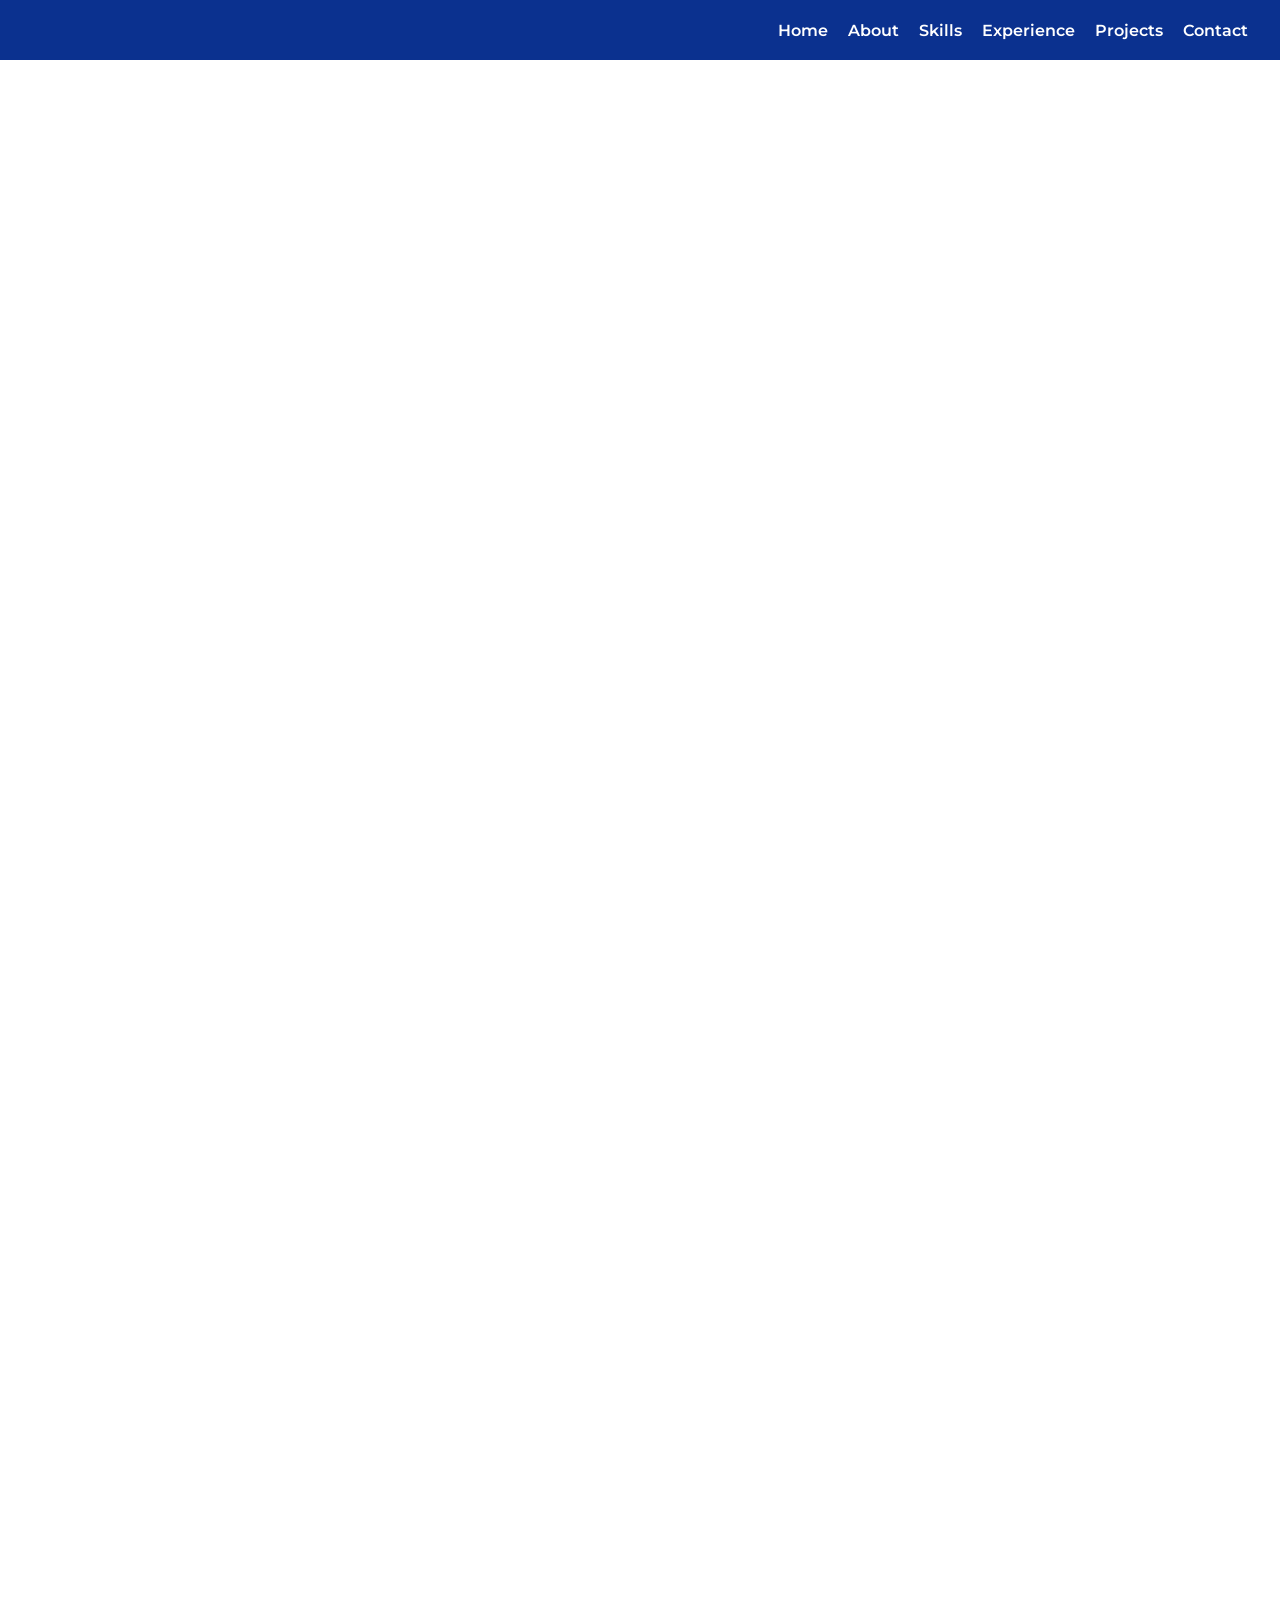
==== commit 63eaf545: "Revise educational background and project details Updated educational and project descriptions to in" ====
--- a/index.html
+++ b/index.html
@@ -84,8 +84,7 @@
   <a href="https://www.utexas.edu/" style="color: #BF5700; text-decoration: none;" target="_blank">
     the University of Texas at Austin
   </a>
-  with a Bachelor of Science in Mathematics, a minor in Business, and a certificate in Scientific Computation & Data Sciences. I am a current Data Science Graduate Student at Boston University.
-</p>
+  with a Bachelor of Science in Mathematics, a minor in Business, and a certificate in Scientific Computation & Data Sciences. I am a current Data Science Graduate Student at   <a href="https://www.bu.edu/" style="color: #CC0000; text-decoration: none;" target="_blank">Boston University(Remote). </a> </p>
             <p>I conducted research at UT’s Urban Ecosystem Streams, focusing on environmental science and data analysis. 
             My responsibilities encompassed exploratory data analysis, statistical analysis and modeling, data visualizations, 
             data science, and data mining.</p>
@@ -292,7 +291,7 @@
       <h4><strong>Multimodal Data for Predictive Failure and Anomaly Detection</strong></h4>
       <p><em>February 2026 - Present</em></p>
       <ul>
-      <li>Building an end-to-end pipeline to detect anomalies and predict failures in large-scale systems using time-series, sensor, and log data.</li>
+      <li><Built a cloud-integrated multimodal anomaly detection pipeline to predict hardware failures from IoT sensors in cloud server infrastructure that achieved F1 0.84, 97% accuracy, and 100% anomaly detection across 1,000 timesteps.</li>
       </ul>
                 <a href="https://github.com/martinkvu/Multimodal-Data-for-Predictive-Failure-and-Anomaly-Detection" target="_blank" class="view-project-btn">
     View Project <i class="bx bx-link-external"></i>  </a>
@@ -303,8 +302,7 @@
       <h4><strong>Cancer Mortality & Prevention</strong></h4>
       <p><em>January 2026 - March 2026</em></p>
       <ul>
-        <li>Developing a random forest model to identify key causes of cancer mortality in the United States.</li>
-<li>Integrating CDC data and validating results with cross-validation and analyses to support cancer prevention.</li>
+        <li>Training a random forest model on CDC data to pinpoint leading causes of cancer mortality; using cross-validation and feature analysis to strengthen result reliability.</li>
       </ul>
                 <a href="https://github.com/martinkvu/Cancer-Mortality-Prevention" target="_blank" class="view-project-btn">
     View Project <i class="bx bx-link-external"></i>  </a>
@@ -315,8 +313,7 @@
       <h4><strong>Spotify Top Songs Over 9 Years</strong></h4>
       <p><em>December 2025 - March 2026</em></p>
       <ul>
-      <li>Analyzing Top Songs on Personal Spotify from 2017 to 2025 by utilizing support vector model to improve model selection on datasets.</li>
-      <li>Refining a decision tree model to enhance predictive accuracy on top songs datasets.</li>
+      <li><Built a 9-year personal music analytics pipeline on 901 Spotify tracks, trained an RBF-kernel SVM to achieve a 95.7% cross-validated accuracy in classifying songs into 4 mood categories from audio features, and applied PCA to surface longitudinal shifts in listening taste.</li>
       </ul>
                 <a href="https://github.com/martinkvu/martinkvu.github.io" target="_blank" class="view-project-btn">
     View Project <i class="bx bx-link-external"></i>  </a>
@@ -344,7 +341,7 @@
       <p><em>January 2025 - April 2025</em></p>
       <ul>
       <li>Applied machine learning and regression to analyze pollutant distribution and identify health risk trends.</li>
-      <li>Performed data cleaning on RSQA data for reliable analysis.</li>
+      <li>Performed data cleaning and ETL on RSQA data for reliable analysis. Built ETL pipeline on two RSQA datasets with 3,900 records into a clean 3,724-record × 55-feature dataset, applying MLR, PCA, and SVM models to identify beta-Sitosterol as the key toxicity predictor.</li>
       <li>Assessed the bioactivity of 14 pollutants using the ToxCast program to identify biological targets and evaluate health impacts.</li>
       </ul>
         <a href="https://drive.google.com/file/d/1F2JOc7eXMlIvNOQ5t23Ug5Mqg3uuJz4g/view?usp=sharing" target="_blank" class="view-project-btn">
@@ -359,7 +356,7 @@
       <h4><strong>Investigating the Impact of Chemical Pollutants on Streams and Health using Exploratory Data Analysis</strong></h4>
       <p><em>January 2025 - April 2025</em></p>
       <ul>
-      <li>Developed a machine learning algorithm that improved environmental risk assessments on pollutant concentrations during baseflow and runoff conditions.</li>
+      <li>Developed an algorithm that improved environmental risk assessments on pollutant concentrations during baseflow and runoff conditions.</li>
       <li>Built interactive visualizations that identified correlations between organic pollutant levels and environmental factors which enabled mitigation strategies on 485 streams.</li>
       <li>Presented at the 2025 University of Texas at Austin’s College of Natural Science’s Technology & Science Undergraduate Research Forum.</li>
       </ul>
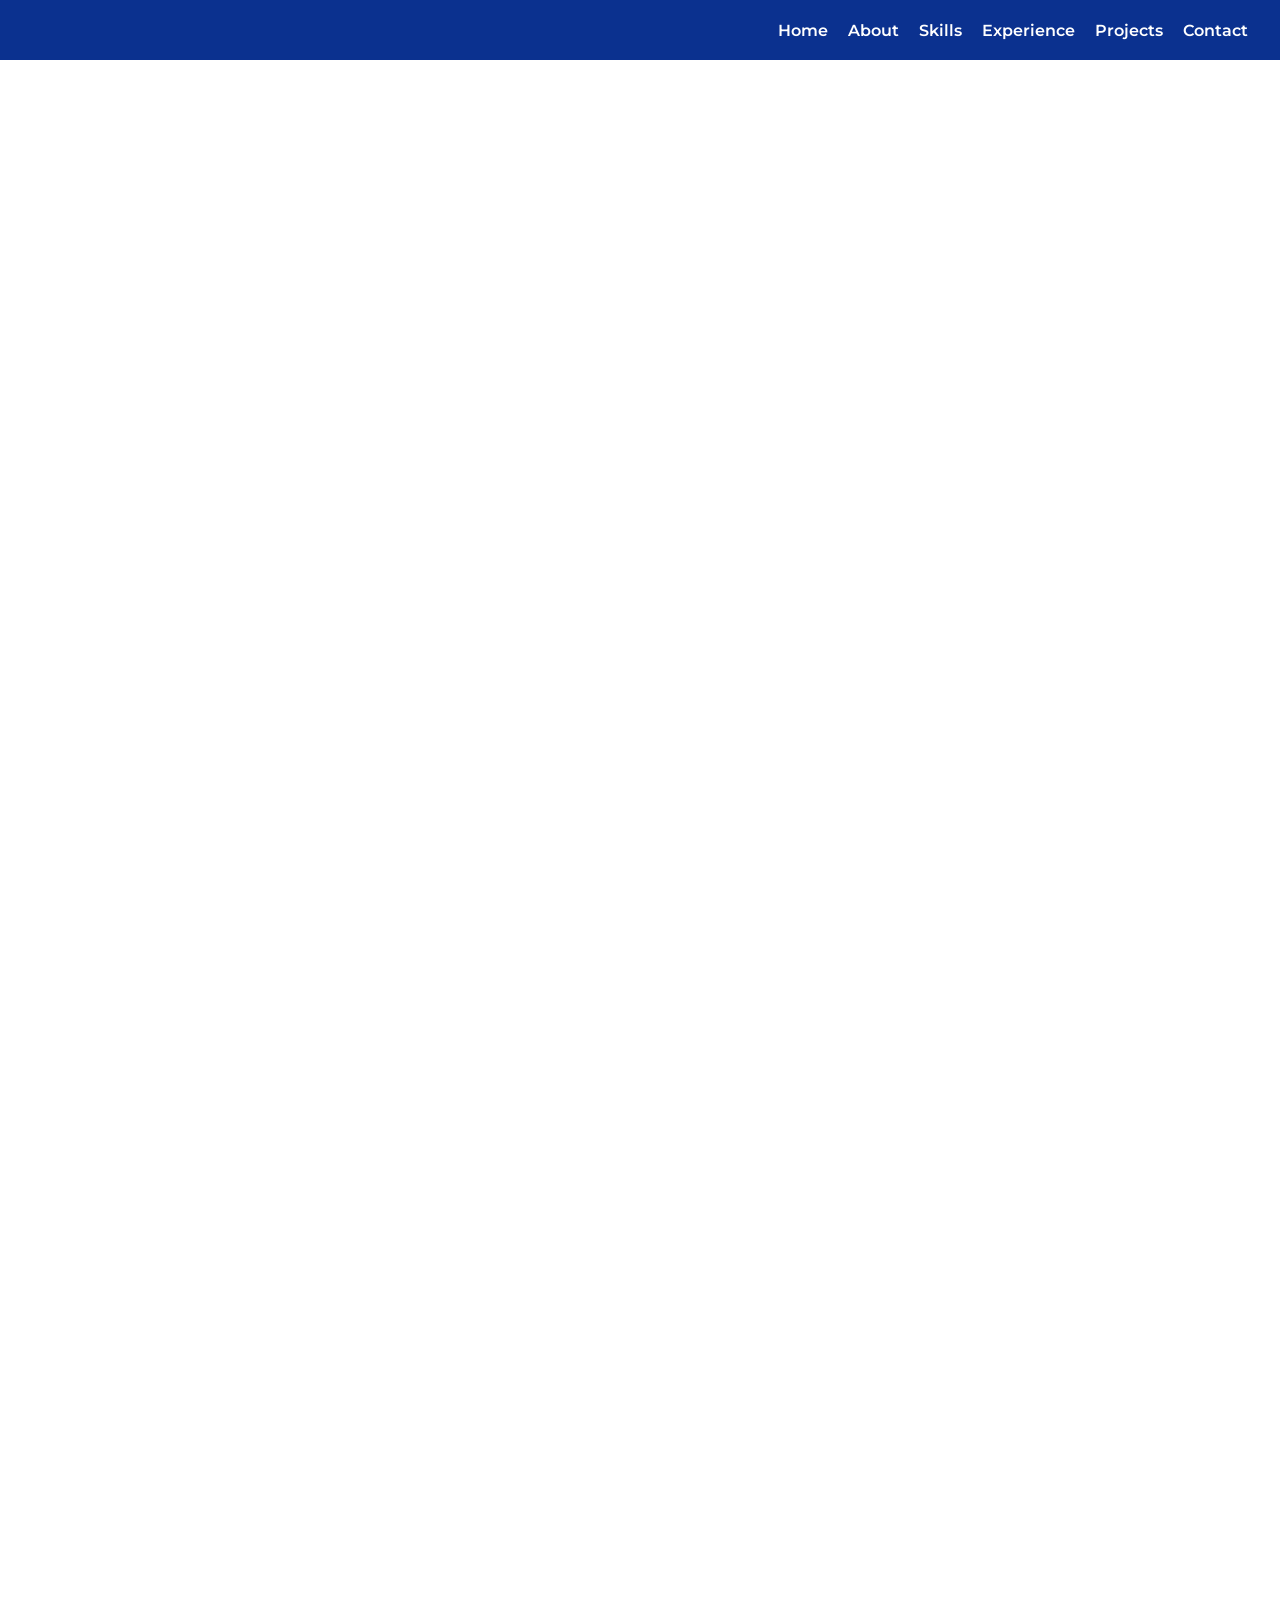
==== commit 6a8f68a6: "Fix formatting for project descriptions in index.html" ====
--- a/index.html
+++ b/index.html
@@ -288,10 +288,19 @@
         <div class="project-box aos-init aos-animate" data-aos="zoom-in" data-aos-delay="100">
       <div class="icon">
       </div>
+      <h4><strong>Residential Energy Consumption</strong></h4>
+      <p><em>March 2026 - April 2026</em></p>
+      <ul>
+      <li>Built a linear regression model (R² = 0.41) predicting annual electricity usage from household features — identified appliance count, cooling ratio, and household size as the strongest predictors across 5,686 U.S. homes.</li>
+      <li>Analyzed consumption and cost trends across 5 climate zones using grouped statistics, finding Hot-Humid homes had the highest electricity usage while Cold/Very Cold zones carried the highest electricity rates despite lower consumption.</li>
+      </ul>
+    </div>    <div class="project-box aos-init aos-animate" data-aos="zoom-in" data-aos-delay="100">
+      <div class="icon">
+      </div>
       <h4><strong>Multimodal Data for Predictive Failure and Anomaly Detection</strong></h4>
       <p><em>February 2026 - Present</em></p>
       <ul>
-      <li><Built a cloud-integrated multimodal anomaly detection pipeline to predict hardware failures from IoT sensors in cloud server infrastructure that achieved F1 0.84, 97% accuracy, and 100% anomaly detection across 1,000 timesteps.</li>
+      <li>Built a cloud-integrated multimodal anomaly detection pipeline to predict hardware failures from IoT sensors in cloud server infrastructure that achieved F1 0.84, 97% accuracy, and 100% anomaly detection across 1,000 timesteps.</li>
       </ul>
                 <a href="https://github.com/martinkvu/Multimodal-Data-for-Predictive-Failure-and-Anomaly-Detection" target="_blank" class="view-project-btn">
     View Project <i class="bx bx-link-external"></i>  </a>
@@ -313,7 +322,7 @@
       <h4><strong>Spotify Top Songs Over 9 Years</strong></h4>
       <p><em>December 2025 - March 2026</em></p>
       <ul>
-      <li><Built a 9-year personal music analytics pipeline on 901 Spotify tracks, trained an RBF-kernel SVM to achieve a 95.7% cross-validated accuracy in classifying songs into 4 mood categories from audio features, and applied PCA to surface longitudinal shifts in listening taste.</li>
+      <li>Built a 9-year personal music analytics pipeline on 901 Spotify tracks, trained an RBF-kernel SVM to achieve a 95.7% cross-validated accuracy in classifying songs into 4 mood categories from audio features, and applied PCA to surface longitudinal shifts in listening taste.</li>
       </ul>
                 <a href="https://github.com/martinkvu/martinkvu.github.io" target="_blank" class="view-project-btn">
     View Project <i class="bx bx-link-external"></i>  </a>
